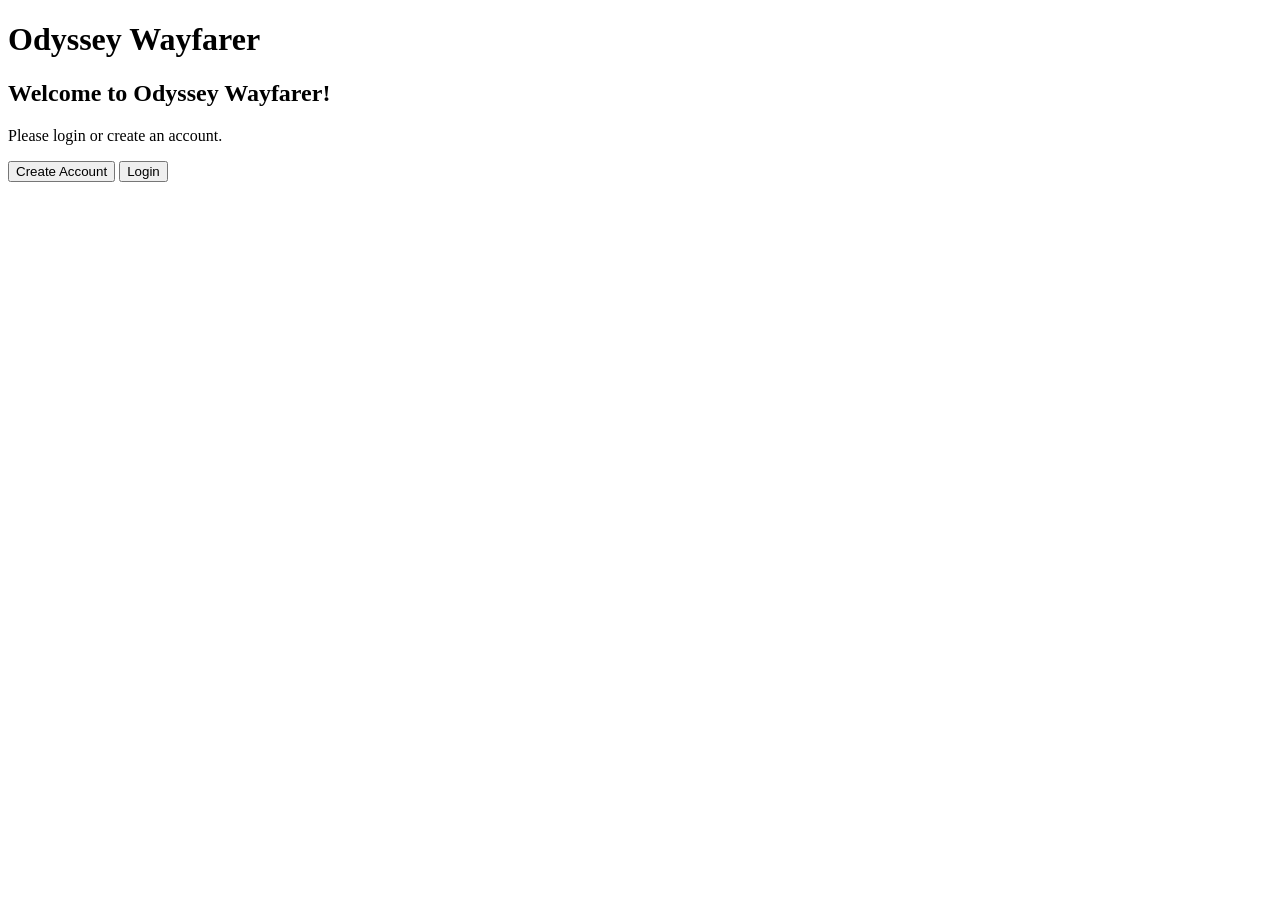
==== docs/index.html @ e0cc47dd "Set up docs folder for GitHub Pages with index.html in root" ====
<!DOCTYPE html>

<html>
<head>
        <link rel="stylesheet" href="../css/Program.css">
    <title> Odyssey Wayfarer </title>
</head>
<body>
<header>
    <h1> Odyssey Wayfarer </h1>
</header>
<main>
    <h2> Welcome to Odyssey Wayfarer! </h2>
    <p> Please login or create an account. </p>
    <form action="login.html">
        <button formaction="createAccount.html">Create Account</button>
        <button formaction="login.html">Login</button>
    </form>
</main>

</body>
</html>
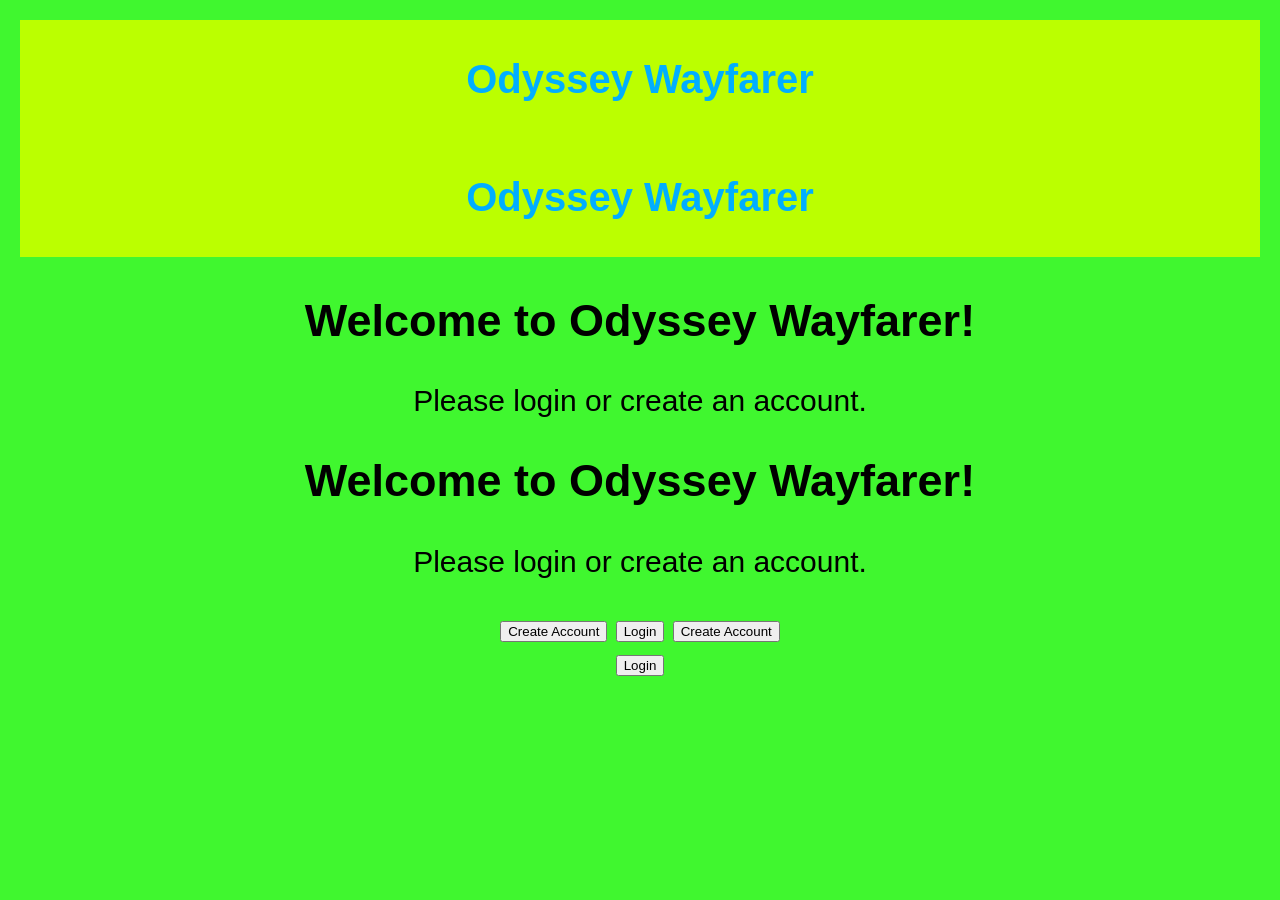
==== commit 42a7e5e3: "Recreate index.html for GitHub Pages" ====
--- a/docs/index.html
+++ b/docs/index.html
@@ -1,22 +1,41 @@
-<!DOCTYPE html>
+<!DOCTYPE html><!DOCTYPE html>
 
 <html>
-<head>
-        <link rel="stylesheet" href="../css/Program.css">
-    <title> Odyssey Wayfarer </title>
-</head>
-<body>
-<header>
-    <h1> Odyssey Wayfarer </h1>
-</header>
-<main>
-    <h2> Welcome to Odyssey Wayfarer! </h2>
-    <p> Please login or create an account. </p>
-    <form action="login.html">
-        <button formaction="createAccount.html">Create Account</button>
-        <button formaction="login.html">Login</button>
-    </form>
-</main>
 
+<head><html>
+
+    <link rel="stylesheet" href="css/Program.css"><head>
+
+    <title> Odyssey Wayfarer </title>        <link rel="stylesheet" href="css/Program.css">
+
+</head>    <title> Odyssey Wayfarer </title>
+
+<body></head>
+
+<header><body>
+
+    <h1> Odyssey Wayfarer </h1><header>
+
+</header>    <h1> Odyssey Wayfarer </h1>
+
+<main></header>
+
+    <h2> Welcome to Odyssey Wayfarer! </h2><main>
+
+    <p> Please login or create an account. </p>    <h2> Welcome to Odyssey Wayfarer! </h2>
+
+    <form action="html/login.html">    <p> Please login or create an account. </p>
+
+        <button formaction="html/createAccount.html">Create Account</button>    <form action="html/login.html">
+
+        <button formaction="html/login.html">Login</button>        <button formaction="html/createAccount.html">Create Account</button>
+
+    </form>        <button formaction="html/login.html">Login</button>
+
+</main>    </form>
+
+</body></main>
+
+</html>
 </body>
 </html>
--- a/docs/css/Program.css
+++ b/docs/css/Program.css
@@ -0,0 +1,17 @@
+body {
+    background-color: rgb(64, 247, 47);
+    font-size: 30px;
+    margin: 20px;
+    font-family: Arial, sans-serif;
+    text-align: center;
+    
+}
+
+header {
+    text-align: center;
+    font-size: 20px;
+    color: rgb(0, 174, 255);
+    background-color: rgb(187, 255, 0);
+    margin-top: 0px;
+    padding: 10px;
+}
--- a/docs/css/Program.css
+++ b/docs/css/Program.css
@@ -0,0 +1,17 @@
+body {
+    background-color: rgb(64, 247, 47);
+    font-size: 30px;
+    margin: 20px;
+    font-family: Arial, sans-serif;
+    text-align: center;
+    
+}
+
+header {
+    text-align: center;
+    font-size: 20px;
+    color: rgb(0, 174, 255);
+    background-color: rgb(187, 255, 0);
+    margin-top: 0px;
+    padding: 10px;
+}
